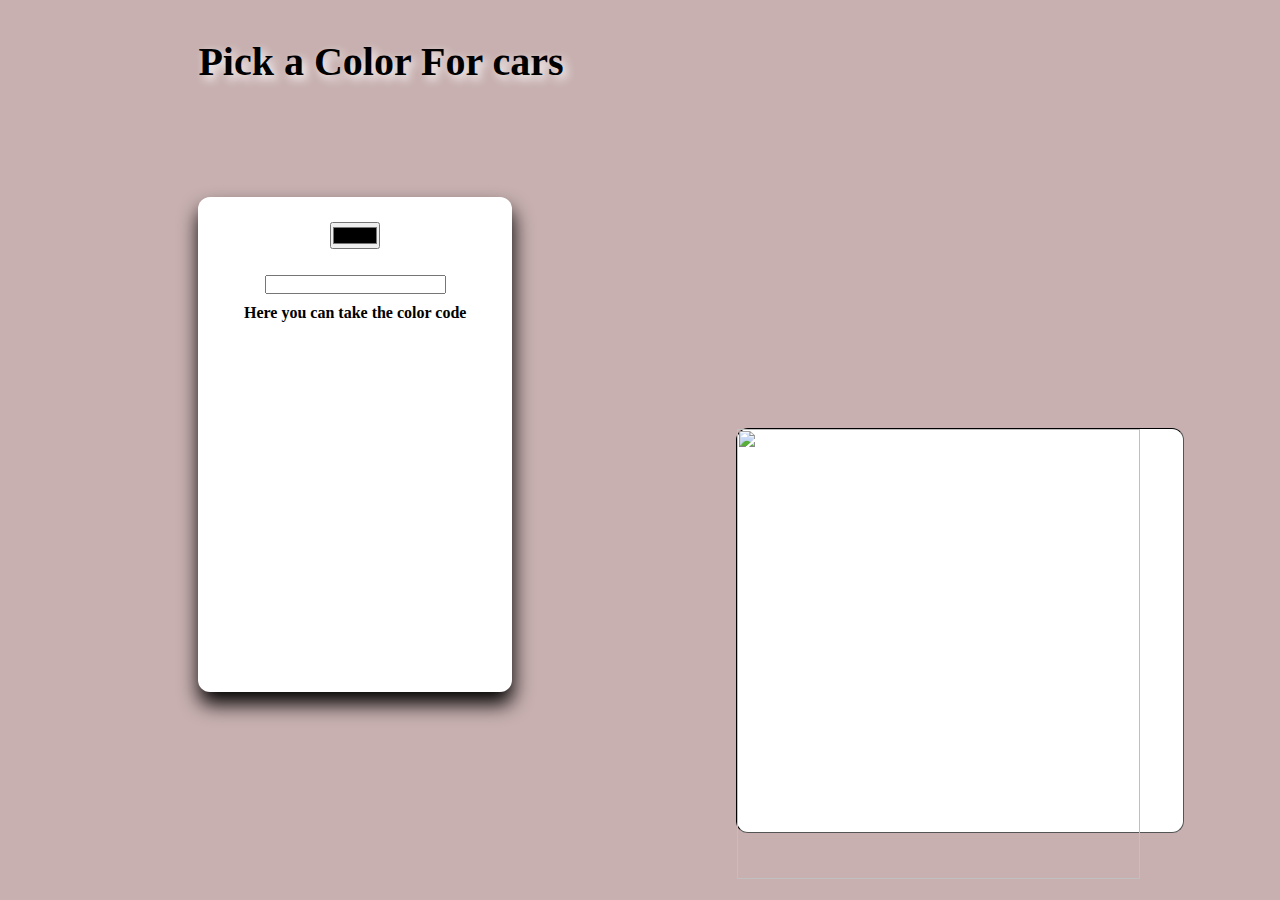
==== index.html @ 82eaebeb "first commit" ====
<!DOCTYPE html>
<html lang="en">

<head>
    <meta charset="UTF-8">
    <meta name="viewport" content="width=device-width, initial-scale=1.0">
    <link rel="stylesheet" href="index.css">
    <link rel="shortcut icon"
        href="https://raw.githubusercontent.com/Irbaz2004/Color-Picker/32fc46e8708110832690a5931ea027fc51026429/img/img_colormap.gif"
        type="image/x-icon">
    <title>Color-Picker</title>
</head>

<body>
    <div class="f">
        <div class="col">
            <h1>Pick a Color For cars</h1>
            <div class="a">
                <input type="color" name="" id="color"><br>
                <input type="text" id="text"><br>
                <p>Here you can take the color code</p>
            </div> 
            <div id="con">
                <img src="https://cdn.pixabay.com/photo/2013/07/12/19/25/automobile-154764_1280.png" alt="" srcset=""
                    style="height: 50vh;  width: 95%;">
                    <!-- <button id="thr" onclick="window.print()">Print this Color</button> -->
                  </div>
        </div>

    </div>
    <script src="index.js"></script>
</body>

</html>
---- index.css ----
*{
    margin: 0 0;
    padding:  0 0;
    box-sizing: border-box;
}
body{
   display: flex;
   justify-content: center;
   background-color: rgb(200, 176, 176);
}



 .col{
    /* text-align: center; */
    

    
 }

 .a{
    height: 55vh;
    max-width: 70%;
    text-align: center;
    border-radius: 12px;
    margin-left: 0%;
    margin-top: 2%;
    background-color: white;
    box-shadow: 1px 12px 20px black;

 }

 input{
    margin-top: 8%;
 }
#con{
    width: 100%;
    border-radius: 12px;
    /* float: right; */
    background: white;
    margin: -59% 120%;
    height: 45vh;
    border: 1px inset rgb(0, 0, 0);
    animation: caar 0.5s infinite;
}

 #cap{
    height: 40vh;
    width: 80%;
    padding: 1% 2%;
    font-weight: bold;
    font-size: 30px;
    font-family: Impact, Haettenschweiler, 'Arial Narrow Bold', sans-serif;
    margin-top: 4%;
    border: 3px solid white;
    text-align: center;
 }

 p{
    font-weight: bold;
    padding:10px 20px; 
 }


 h1{
    font-size: 40px;
    padding-bottom: 23%;

    width: 900px;
    text-shadow: 4px 4px 10px white;
    animation: asdfg 44s ;
    animation: name duration timing-function delay iteration-count direction fill-mode;
 }


 .f{
    margin-top: 3%;
    float: left;
    /* height: 255vh; */
    margin-left: -34%;
    width: 35%;
 }
 





 @media(max-width:500px){
    .a {
        height: 26vh;
        max-width: 52%;
        text-align: center;
        margin-left: 25%;
        margin-top: 2%;
        background-color: white;
        box-shadow: 1px 12px 20px black;
    }
    #cap {
        height: 40vh;
        width: 80%;
        padding: 1% 2%;
        font-weight: bold;
        font-size: 21px;
        font-family: Impact, Haettenschweiler, 'Arial Narrow Bold', sans-serif;
        margin-top: 4%;
        border: 3px solid white;
        text-align: center;
    }


 }


 @media(max-width:348px){
    .a {
        height: 26vh;
        max-width: 63%;
        text-align: center;
        margin-left: 19%;
        margin-top: 2%;
        background-color: white;
        box-shadow: 1px 12px 20px black;
    }
 }

 @media(max-width:310px){
    
    .a {
        height: 26vh;
        max-width: 63%;
        text-align: center;
        margin-left: 19%;
        margin-top: 10%;
        background-color: white;
        box-shadow: 1px 12px 20px black;
    }
    
    
 }
 #thr{
   width: 200px;
   height: 22px;
   margin-left: 30%;
   background-color: #0a0044;
   border: none;
   color: antiquewhite;
   border-radius: 12px;
 }
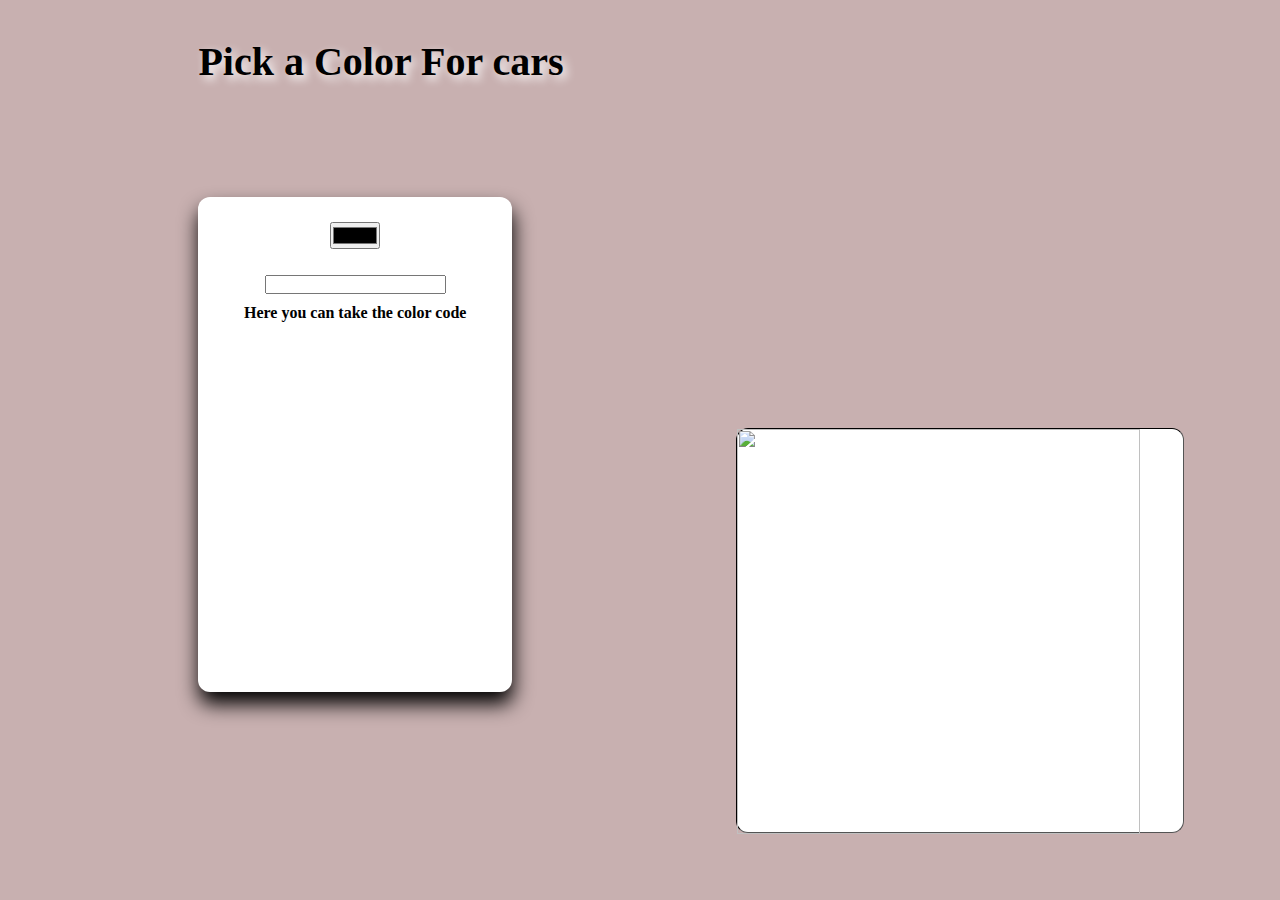
==== commit 7bb09c0d: ".frst" ====
--- a/index.html
+++ b/index.html
@@ -5,9 +5,7 @@
     <meta charset="UTF-8">
     <meta name="viewport" content="width=device-width, initial-scale=1.0">
     <link rel="stylesheet" href="index.css">
-    <link rel="shortcut icon"
-        href="https://raw.githubusercontent.com/Irbaz2004/Color-Picker/32fc46e8708110832690a5931ea027fc51026429/img/img_colormap.gif"
-        type="image/x-icon">
+    
     <title>Color-Picker</title>
 </head>
 
@@ -22,7 +20,7 @@
             </div> 
             <div id="con">
                 <img src="https://cdn.pixabay.com/photo/2013/07/12/19/25/automobile-154764_1280.png" alt="" srcset=""
-                    style="height: 50vh;  width: 95%;">
+                    style="height: 45vh;  width: 95%;">
                     <!-- <button id="thr" onclick="window.print()">Print this Color</button> -->
                   </div>
         </div>
